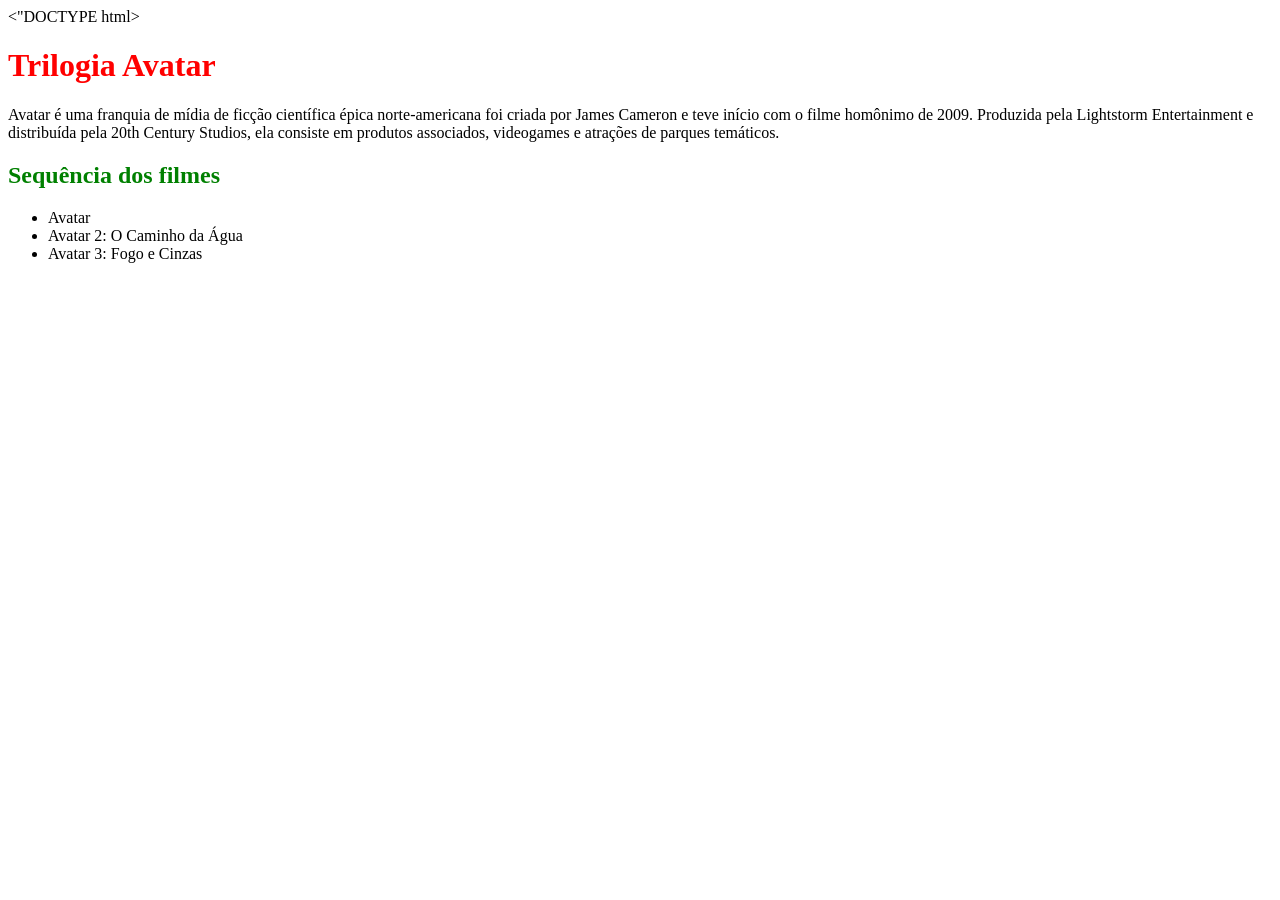
==== Aula04/index.html @ 90638b9e "Create index.html" ====
<"DOCTYPE html>
<html lang="pt-br">
	<head>
        <style>
            h2 {color: green;
                font-size: 24px;
            }
        </style>
	     <meta charset ="UTF-8">
	</head>
	<body>
        <header> 
            <h1 style="color:red;font-size: 32px">Trilogia Avatar </h1>
            <p> Avatar é uma franquia de mídia de ficção científica épica norte-americana foi criada por James Cameron e 
                teve início com o filme homônimo de 2009. Produzida pela Lightstorm Entertainment e distribuída pela 20th Century 
                Studios, ela consiste em produtos associados, videogames e atrações de parques temáticos.</p>

                <h2> Sequência dos filmes</h2>
                <ul>
                    <li>Avatar</li>
                    <li>Avatar 2: O Caminho da Água</li>
                    <li>Avatar 3: Fogo e Cinzas</li>
                        
                </ul>
        </header>
	</body>
</html>
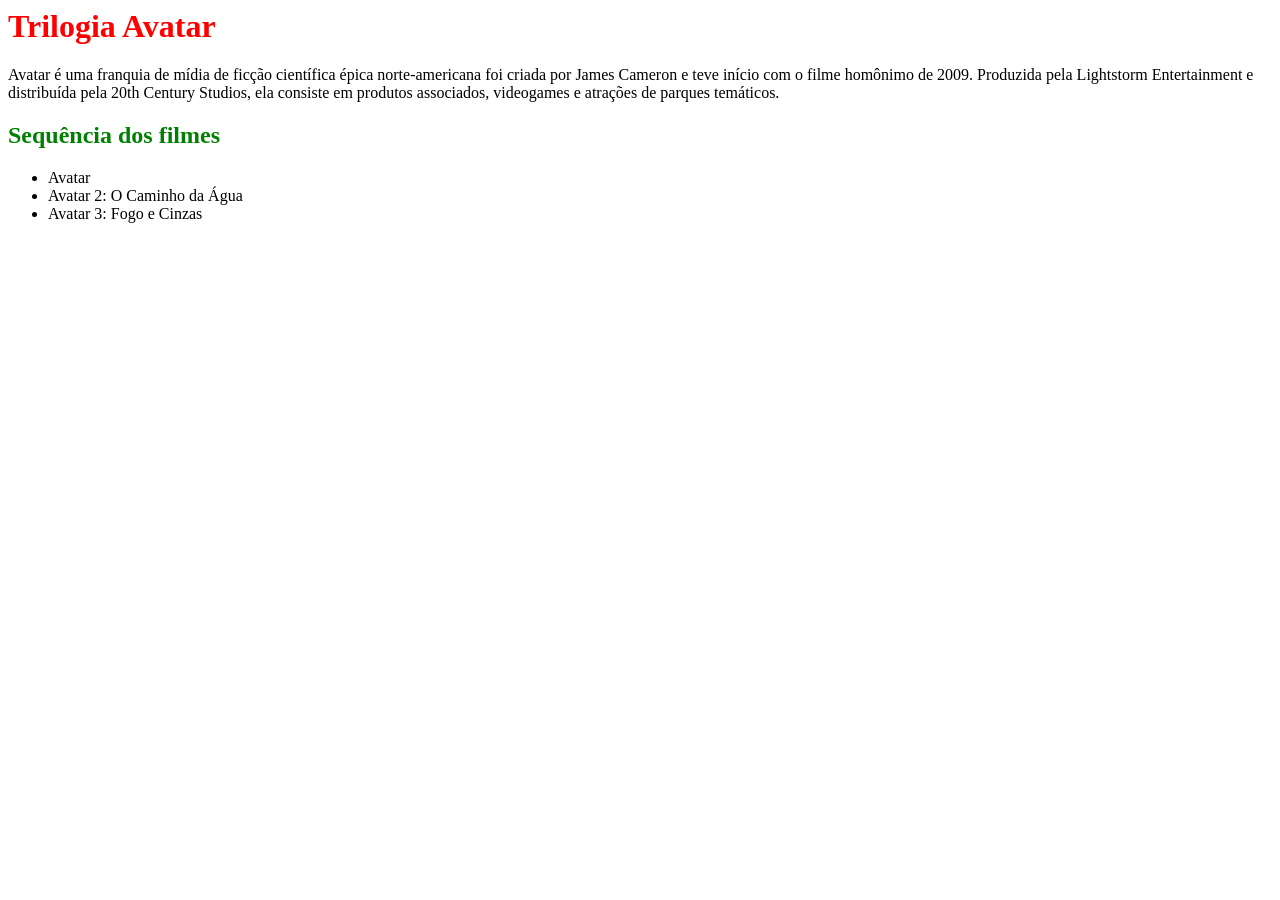
==== commit ea145ae1: "Update index.html" ====
--- a/Aula04/index.html
+++ b/Aula04/index.html
@@ -1,4 +1,4 @@
-<"DOCTYPE html>
+<DOCTYPE html>
 <html lang="pt-br">
 	<head>
         <style>
